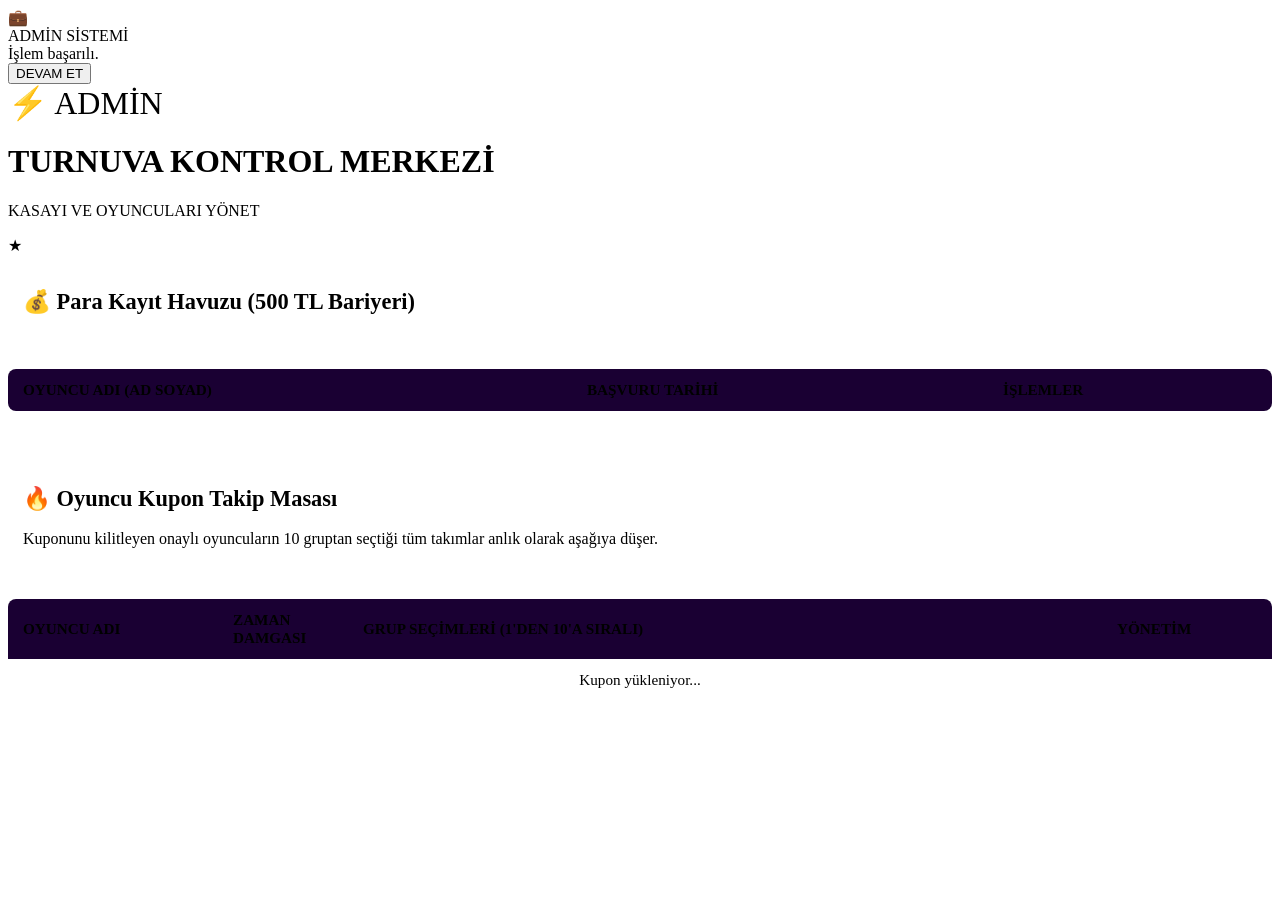
==== admin.html @ 3935fd17 "Add files via upload" ====
<!DOCTYPE html>
<html lang="tr">
<head>
    <meta charset="UTF-8">
    <meta name="viewport" content="width=device-width, initial-scale=1.0">
    <title>Admin Panel - Turnuva Yönetimi</title>
    <link rel="stylesheet" href="css/style.css">
    <style>
        .admin-table {
            width: 100%;
            border-collapse: collapse;
            margin-top: 20px;
            margin-bottom: 40px;
            background-color: var(--card-bg);
            border-radius: 8px;
            overflow: hidden;
        }
        .admin-table th, .admin-table td {
            padding: 12px 15px;
            text-align: left;
            border-bottom: 1px solid var(--border-color);
            font-size: 0.95rem;
        }
        .admin-table th {
            background-color: #1a0033;
            color: var(--neon-yellow);
            font-weight: bold;
            text-transform: uppercase;
        }
        .btn-approve {
            background-color: #2ec4b6;
            color: black;
            padding: 6px 12px;
            font-size: 0.9rem;
            border-radius: 4px;
            font-weight: bold;
            border: none;
            cursor: pointer;
        }
        .btn-approve:hover {
            box-shadow: 0 0 10px #2ec4b6;
        }
        .btn-clear-coupon {
            background-color: #ff9f1c;
            color: black;
            padding: 6px 12px;
            font-size: 0.9rem;
            border-radius: 4px;
            font-weight: bold;
            border: none;
            cursor: pointer;
        }
        .btn-clear-coupon:hover {
            box-shadow: 0 0 10px #ff9f1c;
            background-color: #f18701;
        }
        .coupon-cell {
            font-size: 0.85rem;
            background-color: #181820;
            padding: 4px 8px !important;
            border-radius: 4px;
            display: inline-block;
            margin: 2px;
            border: 1px solid #24242b;
        }
    </style>
</head>
<body>

    <div id="custom-alert" class="custom-alert-overlay">
        <div class="custom-alert-box">
            <div id="alert-icon" class="custom-alert-icon">💼</div>
            <div id="alert-title" class="custom-alert-title">ADMİN SİSTEMİ</div>
            <div id="alert-message" class="custom-alert-message">İşlem başarılı.</div>
            <button class="custom-alert-btn" onclick="kapatAlert()">DEVAM ET</button>
        </div>
    </div>

    <header>
        <div class="container header-arena">
            <div class="header-left"><span style="font-size: 2rem; color: var(--neon-yellow);">⚡ ADMİN</span></div>
            <div class="header-center">
                <h1>TURNUVA KONTROL MERKEZİ</h1>
                <p class="sub-slogan">KASAYI VE OYUNCULARI YÖNET</p>
            </div>
            <div class="header-right">
                <div class="dikey-ay-yildiz">
                    <div class="crescent-down"></div>
                    <div class="star-down">★</div>
                </div>
            </div>
        </div>
    </header>

    <main class="container">
        
        <div class="welcome-box" style="border-color: var(--neon-purple); padding: 15px; margin-bottom: 15px;">
            <h2 style="font-size: 1.4rem;">💰 Para Kayıt Havuzu (500 TL Bariyeri)</h2>
        </div>

        <table class="admin-table">
            <thead>
                <tr>
                    <th>Oyuncu Adı (Ad Soyad)</th>
                    <th>Başvuru Tarihi</th>
                    <th>İşlemler</th>
                </tr>
            </thead>
            <tbody id="pending-users-list"></tbody>
        </table>

        <div class="welcome-box" style="border-color: var(--neon-yellow); padding: 15px; margin-bottom: 15px; margin-top: 40px;">
            <h2 style="font-size: 1.4rem; color: var(--neon-yellow);">🔥 Oyuncu Kupon Takip Masası</h2>
            <p>Kuponunu kilitleyen onaylı oyuncuların 10 gruptan seçtiği tüm takımlar anlık olarak aşağıya düşer.</p>
        </div>

        <table class="admin-table">
            <thead>
                <tr>
                    <th style="width: 180px;">Oyuncu Adı</th>
                    <th style="width: 100px;">Zaman Damgası</th>
                    <th>Grup Seçimleri (1'den 10'a Sıralı)</th>
                    <th style="width: 140px;">Yönetim</th>
                </tr>
            </thead>
            <tbody id="all-coupons-list">
                <tr><td colspan="4" style="text-align:center; color:var(--text-gray);">Kupon yükleniyor...</td></tr>
            </tbody>
        </table>

    </main>

    <script>
        const BACKEND_URL = 'http://127.0.0.1:5000/api';

        function arenaAlert(baslik, mesaj, ikon = '💼') {
            document.getElementById('alert-title').innerText = baslik;
            document.getElementById('alert-message').innerText = mesaj;
            document.getElementById('alert-icon').innerText = ikon;
            document.getElementById('custom-alert').classList.add('active');
        }

        function kapatAlert() {
            document.getElementById('custom-alert').classList.remove('active');
        }

        async function verileriYukle() {
            // 1. Onay Bekleyen Kullanıcıları Çek
            try {
                const response = await fetch(`${BACKEND_URL}/admin/pending-users`);
                const result = await response.json();
                const tbodyPending = document.getElementById('pending-users-list');
                tbodyPending.innerHTML = '';

                if (result.users.length === 0) {
                    tbodyPending.innerHTML = `<tr><td colspan="3" style="text-align:center; color:var(--text-gray);">Onay bekleyen yeni bir başvuru yok reis.</td></tr>`;
                } else {
                    result.users.forEach(user => {
                        tbodyPending.innerHTML += `
                            <tr>
                                <td style="font-weight:bold; color:white;">⚽ ${user.username}</td>
                                <td style="color:var(--text-gray);">${user.created_at}</td>
                                <td>
                                    <button class="btn-approve" onclick="onayla(${user.id})">💰 Onayla</button>
                                </td>
                            </tr>
                        `;
                    });
                }
            } catch (e) { console.error(e); }

            // 2. Tüm Kilitli Kuponları Çek
            try {
                const response = await fetch(`${BACKEND_URL}/admin/all-coupons`);
                const result = await response.json();
                const tbodyCoupons = document.getElementById('all-coupons-list');
                tbodyCoupons.innerHTML = '';

                if (!result.coupons || Object.keys(result.coupons).length === 0) {
                    tbodyCoupons.innerHTML = `<tr><td colspan="4" style="text-align:center; color:var(--text-gray);">Henüz hiçbir oyuncu kuponunu kilitlemedi reis!</td></tr>`;
                    return;
                }

                for (let username in result.coupons) {
                    let couponData = result.coupons[username];
                    let userTeams = couponData.selections;
                    let lastUpdate = couponData.last_update; 
                    let cellsHTML = '';
                    
                    for (let gNum = 1; gNum <= 10; gNum++) {
                        let team = userTeams[gNum] || "SEÇİLMEDİ";
                        cellsHTML += `<span class="coupon-cell"><strong>G${gNum}:</strong> ${team}</span>`;
                    }
                    
                    tbodyCoupons.innerHTML += `
                        <tr>
                            <td style="font-weight:bold; color:var(--neon-purple);">👤 ${username}</td>
                            <td style="color:var(--neon-yellow); font-weight: 600; font-size: 0.9rem;">⏰ ${lastUpdate}</td>
                            <td>${cellsHTML}</td>
                            <td>
                                <button class="btn-clear-coupon" onclick="kuponuSil('${username}')">KUPONU SİL 🧹</button>
                            </td>
                        </tr>
                    `;
                }
            } catch (e) { console.error(e); }
        }

        async function onayla(userId) {
            try {
                const response = await fetch(`${BACKEND_URL}/admin/approve-user`, {
                    method: 'POST',
                    headers: { 'Content-Type': 'application/json' },
                    body: JSON.stringify({ user_id: userId })
                });
                if (response.ok) {
                    arenaAlert('İŞLEM BAŞARILI', 'Oyuncunun kilidi açıldı.', '✅');
                    verileriYukle();
                }
            } catch (error) { console.error(error); }
        }

        async function kuponuSil(username) {
            if (!confirm(`Reis eminsin di mi? [ ${username} ] kullanıcısının yaptığı kupon seçimlerini sileceksin. Hesabı silinmeyecek, sadece kuponu sıfırlanacak.`)) {
                return;
            }

            try {
                const response = await fetch(`${BACKEND_URL}/clear-coupon/${username}`, {
                    method: 'DELETE'
                });

                const result = await response.json();

                if (response.ok) {
                    arenaAlert('SİLİNDİ 🧹', result.message, '✅');
                    verileriYukle();
                } else {
                    arenaAlert('HATA', result.message, '❌');
                }
            } catch (error) {
                arenaAlert('SİSTEM HATASI', 'Kupon silme isteği gönderilirken backend patladı!', '❌');
            }
        }

        window.onload = verileriYukle;
    </script>
</body>
</html>
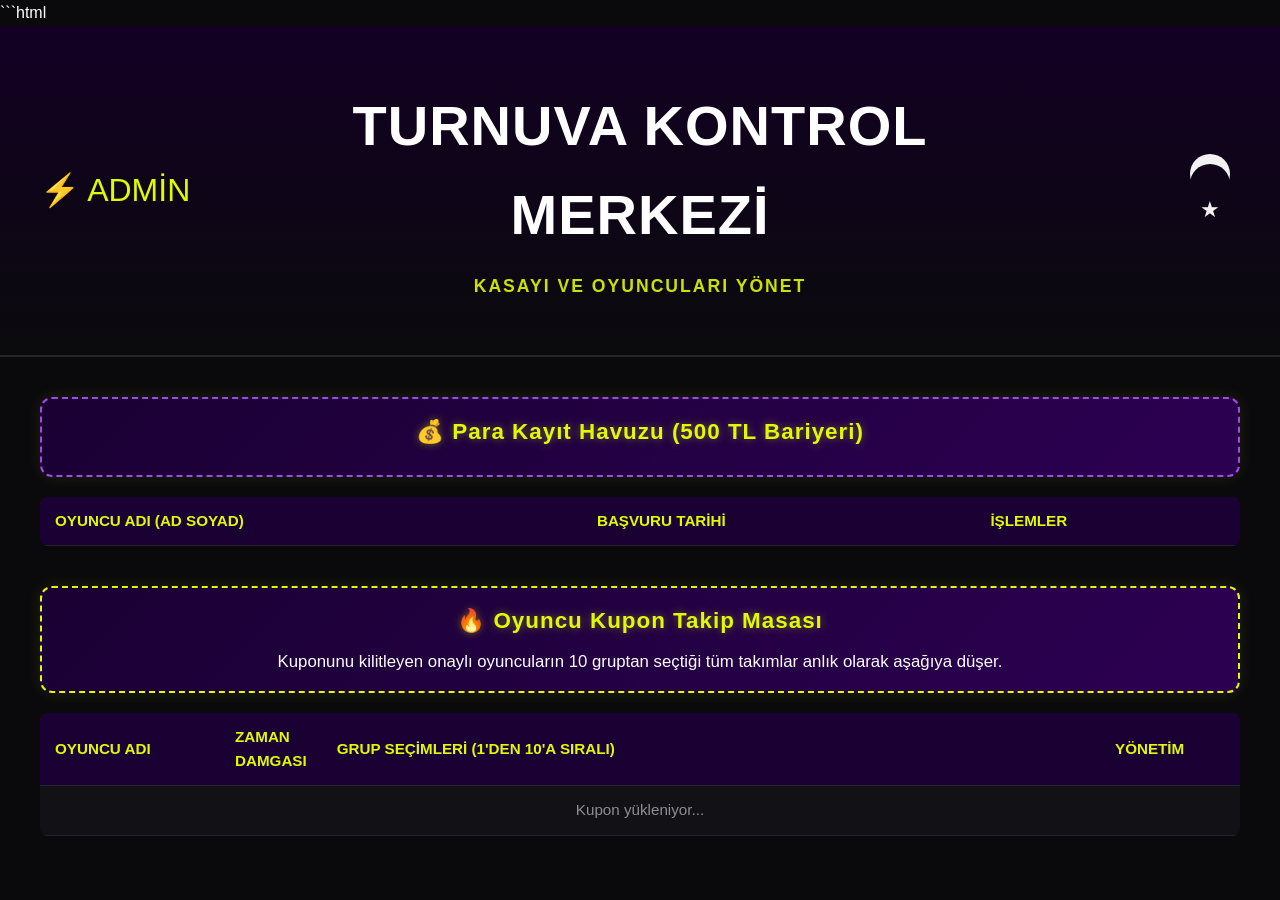
==== commit a90e71cf: "Add files via upload" ====
--- a/admin.html
+++ b/admin.html
@@ -4,8 +4,8 @@
     <meta charset="UTF-8">
     <meta name="viewport" content="width=device-width, initial-scale=1.0">
     <title>Admin Panel - Turnuva Yönetimi</title>
-    <link rel="stylesheet" href="css/style.css">
-    <style>
+```html
+  <link rel="stylesheet" href="style.css">    <style>
         .admin-table {
             width: 100%;
             border-collapse: collapse;
--- a/style.css
+++ b/style.css
@@ -0,0 +1,536 @@
+:root {
+    --bg-black: #0a0a0c;
+    --card-bg: #121216;
+    --neon-purple: #9d4edd; /* Neon Eflatun */
+    --neon-yellow: #e0fa00; /* Neon Sarı */
+    --text-white: #ffffff;
+    --text-gray: #8e8e93;
+    --border-color: #24242b;
+}
+
+* {
+    box-sizing: border-box;
+    margin: 0;
+    padding: 0;
+    font-family: 'Segoe UI', Roboto, Helvetica, Arial, sans-serif;
+}
+
+body {
+    background-color: var(--bg-black);
+    color: var(--text-white);
+    line-height: 1.6;
+}
+
+.container {
+    width: 95%;
+    max-width: 1200px;
+    margin: 0 auto;
+    padding: 20px 0;
+}
+
+/* ==========================================================================
+   HEADER TASARIMI
+   ========================================================================== */
+header {
+    background: linear-gradient(180deg, #130024 0%, var(--bg-black) 100%);
+    padding: 35px 0;
+    border-bottom: 2px solid var(--border-color);
+}
+
+.header-arena {
+    display: flex;
+    align-items: center;
+    justify-content: space-between;
+    gap: 20px;
+}
+
+/* Sol Taraf: Logo Alanı */
+.header-left {
+    flex: 1;
+    display: flex;
+    justify-content: flex-start;
+}
+
+.custom-logo {
+    max-height: 180px; 
+    width: auto;
+    filter: drop-shadow(0 0 15px rgba(157, 78, 221, 0.5)); 
+}
+
+/* Orta Taraf: Sıralı ve Net Başlıklar */
+.header-center {
+    flex: 2;
+    text-align: center;
+}
+
+.header-center h1 {
+    font-size: 3.5rem;
+    font-weight: 900;
+    color: var(--text-white);
+    margin-bottom: 12px;
+    letter-spacing: 1px;
+}
+
+.header-center h1 .neon-year {
+    color: var(--neon-purple);
+    text-shadow: 0 0 15px var(--neon-purple), 0 0 30px var(--neon-purple);
+}
+
+.slogan-container {
+    display: flex;
+    flex-direction: column;
+    gap: 5px;
+    align-items: center;
+}
+
+.sub-slogan {
+    color: var(--neon-yellow);
+    font-size: 1.1rem;
+    text-transform: uppercase;
+    font-weight: 700;
+    letter-spacing: 2px;
+    opacity: 0.9;
+}
+
+.small-acilar {
+    font-size: 1.1rem;
+    color: var(--text-white);
+    text-transform: uppercase;
+    font-weight: 700;
+    letter-spacing: 2px;
+    opacity: 0.8;
+}
+
+/* Sağ Taraf: Dikey Bakan Beyaz Ay-Yıldız */
+.header-right {
+    flex: 1;
+    display: flex;
+    justify-content: flex-end;
+}
+
+.dikey-ay-yildiz {
+    display: flex;
+    flex-direction: column;
+    align-items: center;
+    justify-content: center;
+    gap: 2px; 
+    width: 60px;
+}
+
+/* Ağzı Aşağı Bakan Hilal */
+.crescent-down {
+    position: relative;
+    width: 40px;
+    height: 40px;
+    border-radius: 50%;
+    box-shadow: 0px -10px 0px 0px rgba(255, 255, 255, 0.95); 
+    transform: rotate(0deg);
+    top: 5px;
+}
+
+/* Tam Altında Duran Yıldız */
+.star-down {
+    font-size: 1.4rem;
+    color: rgba(255, 255, 255, 0.95);
+    line-height: 1;
+    margin-top: -2px;
+}
+
+/* ==========================================================================
+   KARTLAR VE İÇERİK ALANLARI
+   ========================================================================== */
+.welcome-box {
+    background: linear-gradient(135deg, #1a0033 0%, #2c0052 100%);
+    border: 2px dashed var(--neon-yellow);
+    padding: 30px;
+    border-radius: 12px;
+    text-align: center;
+    margin-top: 20px;
+    margin-bottom: 30px;
+    box-shadow: 0 0 15px rgba(224, 250, 0, 0.1);
+}
+
+.welcome-box h2 {
+    color: var(--neon-yellow);
+    font-size: 1.8rem;
+    margin-bottom: 10px;
+    text-shadow: 0 0 8px rgba(224, 250, 0, 0.4);
+    letter-spacing: 1px;
+}
+
+.welcome-box p {
+    color: var(--text-white);
+    font-size: 1.05rem;
+    max-width: 900px;
+    margin: 0 auto;
+}
+
+.rules-card {
+    background-color: var(--card-bg);
+    border: 1px solid var(--border-color);
+    border-left: 5px solid var(--neon-purple);
+    padding: 25px;
+    margin-bottom: 30px;
+    border-radius: 12px;
+}
+
+.rules-card h2 {
+    color: var(--neon-purple);
+    margin-bottom: 15px;
+    font-size: 1.5rem;
+}
+
+.rules-card ul {
+    list-style: none;
+}
+
+.rules-card li {
+    margin-bottom: 12px;
+    border-bottom: 1px solid #1a1a22;
+    padding-bottom: 8px;
+}
+
+.danger-text {
+    color: #ff3333;
+    font-weight: bold;
+    text-shadow: 0 0 5px rgba(255, 51, 51, 0.3);
+}
+
+/* ==========================================================================
+   GİRİŞ / KAYIT (AUTH) PANELİ
+   ========================================================================== */
+.auth-container {
+    display: grid;
+    grid-template-columns: 1fr 1fr;
+    gap: 20px;
+    margin-bottom: 40px;
+}
+
+.auth-card {
+    background-color: var(--card-bg);
+    border: 1px solid var(--border-color);
+    padding: 25px;
+    border-radius: 12px;
+}
+
+.auth-card h3 {
+    color: var(--neon-yellow);
+    margin-bottom: 15px;
+}
+
+.form-group {
+    margin-bottom: 15px;
+}
+
+.form-group label {
+    display: block;
+    margin-bottom: 5px;
+    color: var(--text-gray);
+    font-size: 0.9rem;
+}
+
+.form-group input {
+    width: 100%;
+    padding: 12px;
+    background-color: var(--bg-black);
+    border: 1px solid var(--border-color);
+    color: white;
+    border-radius: 6px;
+    font-size: 1rem;
+    transition: border-color 0.2s;
+}
+
+.form-group input:focus {
+    border-color: var(--neon-purple);
+    outline: none;
+}
+
+/* ==========================================================================
+   BUTONLAR
+   ========================================================================== */
+.btn {
+    padding: 12px 20px;
+    border: none;
+    border-radius: 6px;
+    cursor: pointer;
+    font-weight: bold;
+    font-size: 1rem;
+    transition: all 0.2s;
+}
+
+.btn-purple {
+    background-color: var(--neon-purple);
+    color: white;
+}
+
+.btn-purple:hover {
+    box-shadow: 0 0 15px var(--neon-purple);
+}
+
+.btn-yellow {
+    background-color: var(--neon-yellow);
+    color: black;
+    width: 100%;
+    padding: 18px;
+    font-size: 1.3rem;
+    font-weight: 800;
+    text-transform: uppercase;
+    letter-spacing: 1px;
+    border-radius: 10px;
+    margin-top: 30px;
+    box-shadow: 0 5px 15px rgba(224, 250, 0, 0.2);
+}
+
+.btn-yellow:hover {
+    box-shadow: 0 0 25px var(--neon-yellow);
+    transform: translateY(-2px);
+}
+
+/* ==========================================================================
+   TAKIM SEÇİM GRİDİ VE KARTLARI (GAMING UI)
+   ========================================================================== */
+.groups-grid {
+    display: grid;
+    grid-template-columns: repeat(auto-fill, minmax(340px, 1fr));
+    gap: 25px;
+    margin-top: 20px;
+}
+
+.group-box {
+    background-color: var(--card-bg);
+    border: 1px solid var(--border-color);
+    border-top: 4px solid var(--neon-purple); 
+    border-radius: 12px;
+    padding: 20px;
+    box-shadow: 0 4px 15px rgba(0,0,0,0.5);
+}
+
+.group-box h3 {
+    color: var(--text-white);
+    font-size: 1.2rem;
+    font-weight: 800;
+    letter-spacing: 1px;
+    text-transform: uppercase;
+    border-bottom: 2px solid #1a1a22;
+    padding-bottom: 10px;
+    margin-bottom: 15px;
+    text-align: center;
+}
+
+.team-row {
+    position: relative;
+    display: flex !important;
+    justify-content: space-between !important;
+    align-items: center !important;
+    gap: 15px !important;
+    padding: 14px 16px;
+    border-radius: 8px;
+    margin-bottom: 10px;
+    background-color: #181820;
+    border: 1px solid var(--border-color);
+    cursor: pointer;
+    transition: all 0.2s ease;
+}
+
+.team-row:hover {
+    border-color: var(--neon-purple);
+    background-color: #1f1f2a;
+    transform: translateX(3px); 
+}
+
+.container-radio input[type="radio"] {
+    position: absolute;
+    opacity: 0;
+    cursor: pointer;
+}
+
+.container-radio {
+    flex: 1; 
+    display: flex;
+    align-items: center;
+    gap: 12px;
+    font-size: 1.1rem;
+    font-weight: 600;
+    color: #e2e2e9;
+    cursor: pointer;
+    overflow: hidden;
+    text-overflow: ellipsis;
+    white-space: nowrap;
+}
+
+/* Bir takım tıklandığında (Checked) */
+.team-row:has(input[type="radio"]:checked) {
+    background: linear-gradient(90deg, #240046 0%, #181820 100%) !important;
+    border: 2px solid var(--neon-yellow) !important; 
+    box-shadow: 0 0 15px rgba(224, 250, 0, 0.2);
+}
+
+.team-row:has(input[type="radio"]:checked) .container-radio {
+    color: var(--neon-yellow) !important; 
+}
+
+/* Kontenjan Rozeti (Badge) */
+.quota {
+    font-size: 0.9rem !important;
+    font-weight: 700;
+    color: var(--text-gray);
+    background-color: #0a0a0c;
+    padding: 6px 12px !important;
+    border-radius: 20px;
+    border: 1px solid var(--border-color);
+    transition: all 0.2s;
+    white-space: nowrap !important; 
+    display: inline-block;
+    flex-shrink: 0; 
+}
+
+.team-row:has(input[type="radio"]:checked) .quota {
+    border-color: var(--neon-yellow);
+    color: var(--neon-yellow);
+}
+
+/* Kontenjanı Dolan Takım Kartı (Kilitli) */
+.team-row:has(input[type="radio"]:disabled) {
+    background-color: #0d0d11 !important;
+    border: 1px solid #ff3333 !important;
+    opacity: 0.4;
+    cursor: not-allowed;
+    transform: none !important;
+}
+
+.team-row:has(input[type="radio"]:disabled) .container-radio {
+    color: #ff3333 !important;
+    text-decoration: line-through; 
+}
+
+.quota.full {
+    color: #ff3333 !important;
+    border-color: #ff3333 !important;
+    background-color: rgba(255, 51, 51, 0.1);
+}
+
+/* ==========================================================================
+   ÖZEL ARENA BİLDİRİM KUTUSU (CUSTOM ALERT)
+   ========================================================================== */
+.custom-alert-overlay {
+    position: fixed;
+    top: 0;
+    left: 0;
+    width: 100%;
+    height: 100%;
+    background-color: rgba(0, 0, 0, 0.85); 
+    display: flex;
+    align-items: center;
+    justify-content: center;
+    z-index: 9999;
+    opacity: 0;
+    pointer-events: none;
+    transition: opacity 0.3s ease;
+}
+
+.custom-alert-overlay.active {
+    opacity: 1;
+    pointer-events: auto;
+}
+
+.custom-alert-box {
+    background-color: var(--card-bg);
+    border: 2px solid var(--neon-purple);
+    box-shadow: 0 0 25px rgba(157, 78, 221, 0.4);
+    width: 90%;
+    max-width: 450px;
+    padding: 30px;
+    border-radius: 12px;
+    text-align: center;
+    transform: scale(0.8);
+    transition: transform 0.3s ease;
+}
+
+.custom-alert-overlay.active .custom-alert-box {
+    transform: scale(1);
+}
+
+.custom-alert-icon {
+    font-size: 3rem;
+    margin-bottom: 15px;
+}
+
+.custom-alert-title {
+    font-size: 1.4rem;
+    font-weight: 800;
+    color: var(--neon-yellow);
+    margin-bottom: 12px;
+    letter-spacing: 1px;
+    text-transform: uppercase;
+}
+
+.custom-alert-message {
+    color: var(--text-white);
+    font-size: 1rem;
+    line-height: 1.5;
+    margin-bottom: 25px;
+    white-space: pre-line; 
+}
+
+.custom-alert-btn {
+    background-color: var(--neon-purple);
+    color: white;
+    padding: 10px 30px;
+    border: none;
+    border-radius: 6px;
+    font-weight: bold;
+    font-size: 1rem;
+    cursor: pointer;
+    transition: background-color 0.2s, box-shadow 0.2s;
+}
+
+.custom-alert-btn:hover {
+    background-color: #8a36d2;
+    box-shadow: 0 0 15px var(--neon-purple);
+}
+
+/* ==========================================================================
+   RESPONSIVE (MOBIL UYUMLULUK)
+   ========================================================================== */
+@media (max-width: 992px) {
+    .header-arena {
+        flex-direction: column;
+        text-align: center;
+        gap: 20px;
+    }
+
+    .header-left, .header-right {
+        justify-content: center;
+        flex: none;
+    }
+
+    .custom-logo {
+        max-height: 110px; 
+    }
+
+    .header-center h1 {
+        font-size: 2.4rem;
+    }
+
+    .sub-slogan, .small-acilar {
+        font-size: 0.95rem;
+    }
+
+    .auth-container {
+        grid-template-columns: 1fr;
+        gap: 15px;
+    }
+
+    .groups-grid {
+        grid-template-columns: 1fr;
+    }
+}
+
+footer {
+    text-align: center;
+    padding: 40px;
+    color: var(--text-gray);
+    font-size: 0.9rem;
+    border-top: 1px solid var(--border-color);
+    margin-top: 50px;
+}
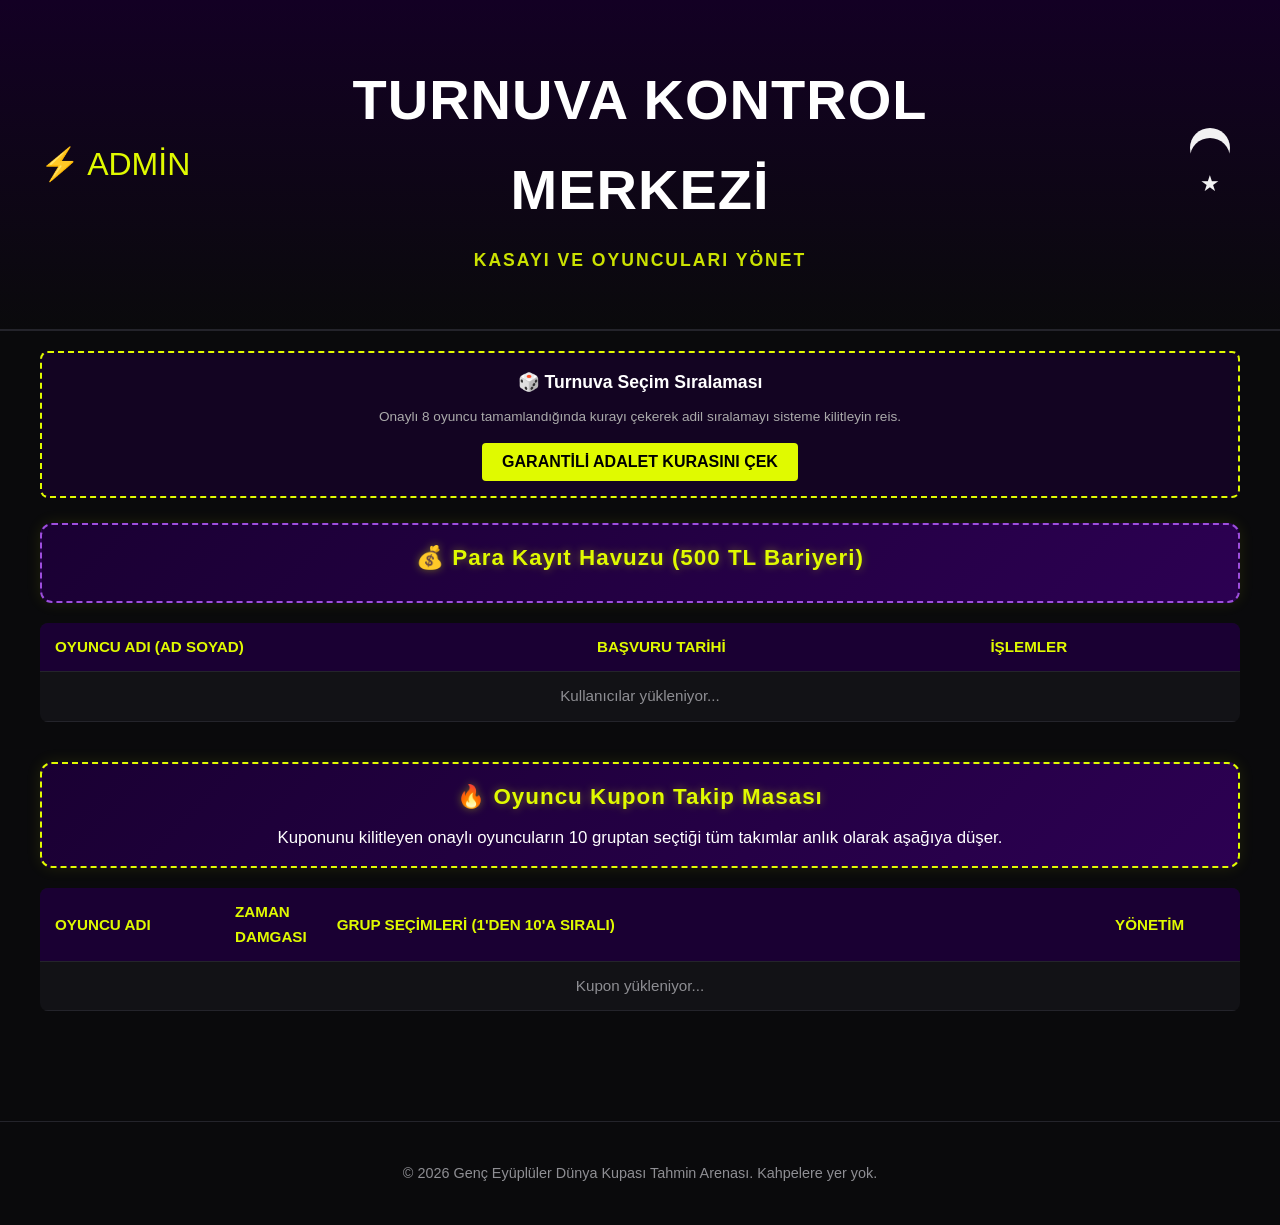
==== commit 7eabc9e1: "Add files via upload" ====
--- a/admin.html
+++ b/admin.html
@@ -4,8 +4,8 @@
     <meta charset="UTF-8">
     <meta name="viewport" content="width=device-width, initial-scale=1.0">
     <title>Admin Panel - Turnuva Yönetimi</title>
-```html
-  <link rel="stylesheet" href="style.css">    <style>
+    <link rel="stylesheet" href="style.css">    
+    <style>
         .admin-table {
             width: 100%;
             border-collapse: collapse;
@@ -62,6 +62,14 @@
             display: inline-block;
             margin: 2px;
             border: 1px solid #24242b;
+        }
+        .kura-panel {
+            background: rgba(26, 0, 51, 0.6);
+            border: 2px dashed var(--neon-yellow);
+            padding: 15px;
+            border-radius: 8px;
+            text-align: center;
+            margin-bottom: 25px;
         }
     </style>
 </head>
@@ -94,6 +102,14 @@
 
     <main class="container">
         
+        <div class="kura-panel">
+            <h3 style="color: white; margin-bottom: 10px; font-size: 1.1rem;">🎲 Turnuva Seçim Sıralaması</h3>
+            <p style="color: #aaa; font-size: 0.85rem; margin-bottom: 15px;">Onaylı 8 oyuncu tamamlandığında kurayı çekerek adil sıralamayı sisteme kilitleyin reis.</p>
+            <button id="btn-kura-cek" class="btn" style="background: var(--neon-yellow); color: #000; font-weight: bold; padding: 10px 20px; border: none; border-radius: 4px; cursor: pointer;">
+                GARANTİLİ ADALET KURASINI ÇEK
+            </button>
+        </div>
+
         <div class="welcome-box" style="border-color: var(--neon-purple); padding: 15px; margin-bottom: 15px;">
             <h2 style="font-size: 1.4rem;">💰 Para Kayıt Havuzu (500 TL Bariyeri)</h2>
         </div>
@@ -106,7 +122,9 @@
                     <th>İşlemler</th>
                 </tr>
             </thead>
-            <tbody id="pending-users-list"></tbody>
+            <tbody id="pending-users-list">
+                <tr><td colspan="3" style="text-align:center; color:var(--text-gray);">Kullanıcılar yükleniyor...</td></tr>
+            </tbody>
         </table>
 
         <div class="welcome-box" style="border-color: var(--neon-yellow); padding: 15px; margin-bottom: 15px; margin-top: 40px;">
@@ -130,8 +148,15 @@
 
     </main>
 
+    <footer>
+        <p>&copy; 2026 Genç Eyüplüler Dünya Kupası Tahmin Arenası. Kahpelere yer yok.</p>
+    </footer>
+
     <script>
-        const BACKEND_URL = 'http://127.0.0.1:5000/api';
+        // 🚀 CANLI YAMA: Bulutta veya lokalde çalışmasına göre backend adresini otomatik dengeler
+        const BACKEND_URL = window.location.origin.includes('localhost') || window.location.origin.includes('127.0.0.1') 
+            ? 'http://127.0.0.1:5000/api' 
+            : `${window.location.origin}/api`;
 
         function arenaAlert(baslik, mesaj, ikon = '💼') {
             document.getElementById('alert-title').innerText = baslik;
@@ -152,7 +177,7 @@
                 const tbodyPending = document.getElementById('pending-users-list');
                 tbodyPending.innerHTML = '';
 
-                if (result.users.length === 0) {
+                if (!result.users || result.users.length === 0) {
                     tbodyPending.innerHTML = `<tr><td colspan="3" style="text-align:center; color:var(--text-gray);">Onay bekleyen yeni bir başvuru yok reis.</td></tr>`;
                 } else {
                     result.users.forEach(user => {
@@ -167,7 +192,7 @@
                         `;
                     });
                 }
-            } catch (e) { console.error(e); }
+            } catch (e) { console.error("Başvurular yüklenirken hata:", e); }
 
             // 2. Tüm Kilitli Kuponları Çek
             try {
@@ -203,7 +228,7 @@
                         </tr>
                     `;
                 }
-            } catch (e) { console.error(e); }
+            } catch (e) { console.error("Kuponlar yüklenirken hata:", e); }
         }
 
         async function onayla(userId) {
@@ -243,6 +268,25 @@
             }
         }
 
+        // 🎲 Kura motorunu tetikleyen güncel fonksiyon
+        document.getElementById('btn-kura-cek').addEventListener('click', async function() {
+            if (!confirm('8 oyuncu tamamsa kurayı çekiyorsun reis, emin misin?')) return;
+            
+            try {
+                const response = await fetch(`${BACKEND_URL}/admin/draw-kura`, { method: 'POST' });
+                const result = await response.json();
+                
+                if (response.ok) {
+                    arenaAlert('KURA ÇEKİLDİ 🎲', result.message, '✅');
+                    setTimeout(() => { window.location.reload(); }, 2000);
+                } else {
+                    arenaAlert('HATA', result.message, '❌');
+                }
+            } catch (error) {
+                arenaAlert('SİSTEM HATASI', 'Sunucuya bağlanılamadı, tünel kapalı olabilir reis!', '🔌');
+            }
+        });    
+
         window.onload = verileriYukle;
     </script>
 </body>
--- a/style.css
+++ b/style.css
@@ -533,4 +533,11 @@
     font-size: 0.9rem;
     border-top: 1px solid var(--border-color);
     margin-top: 50px;
+}
+.neon-sira {
+    color: var(--neon-yellow);
+    font-size: 0.9rem;
+    margin-left: 10px;
+    font-weight: bold;
+    text-shadow: 0 0 5px rgba(255, 255, 0, 0.5);
 }
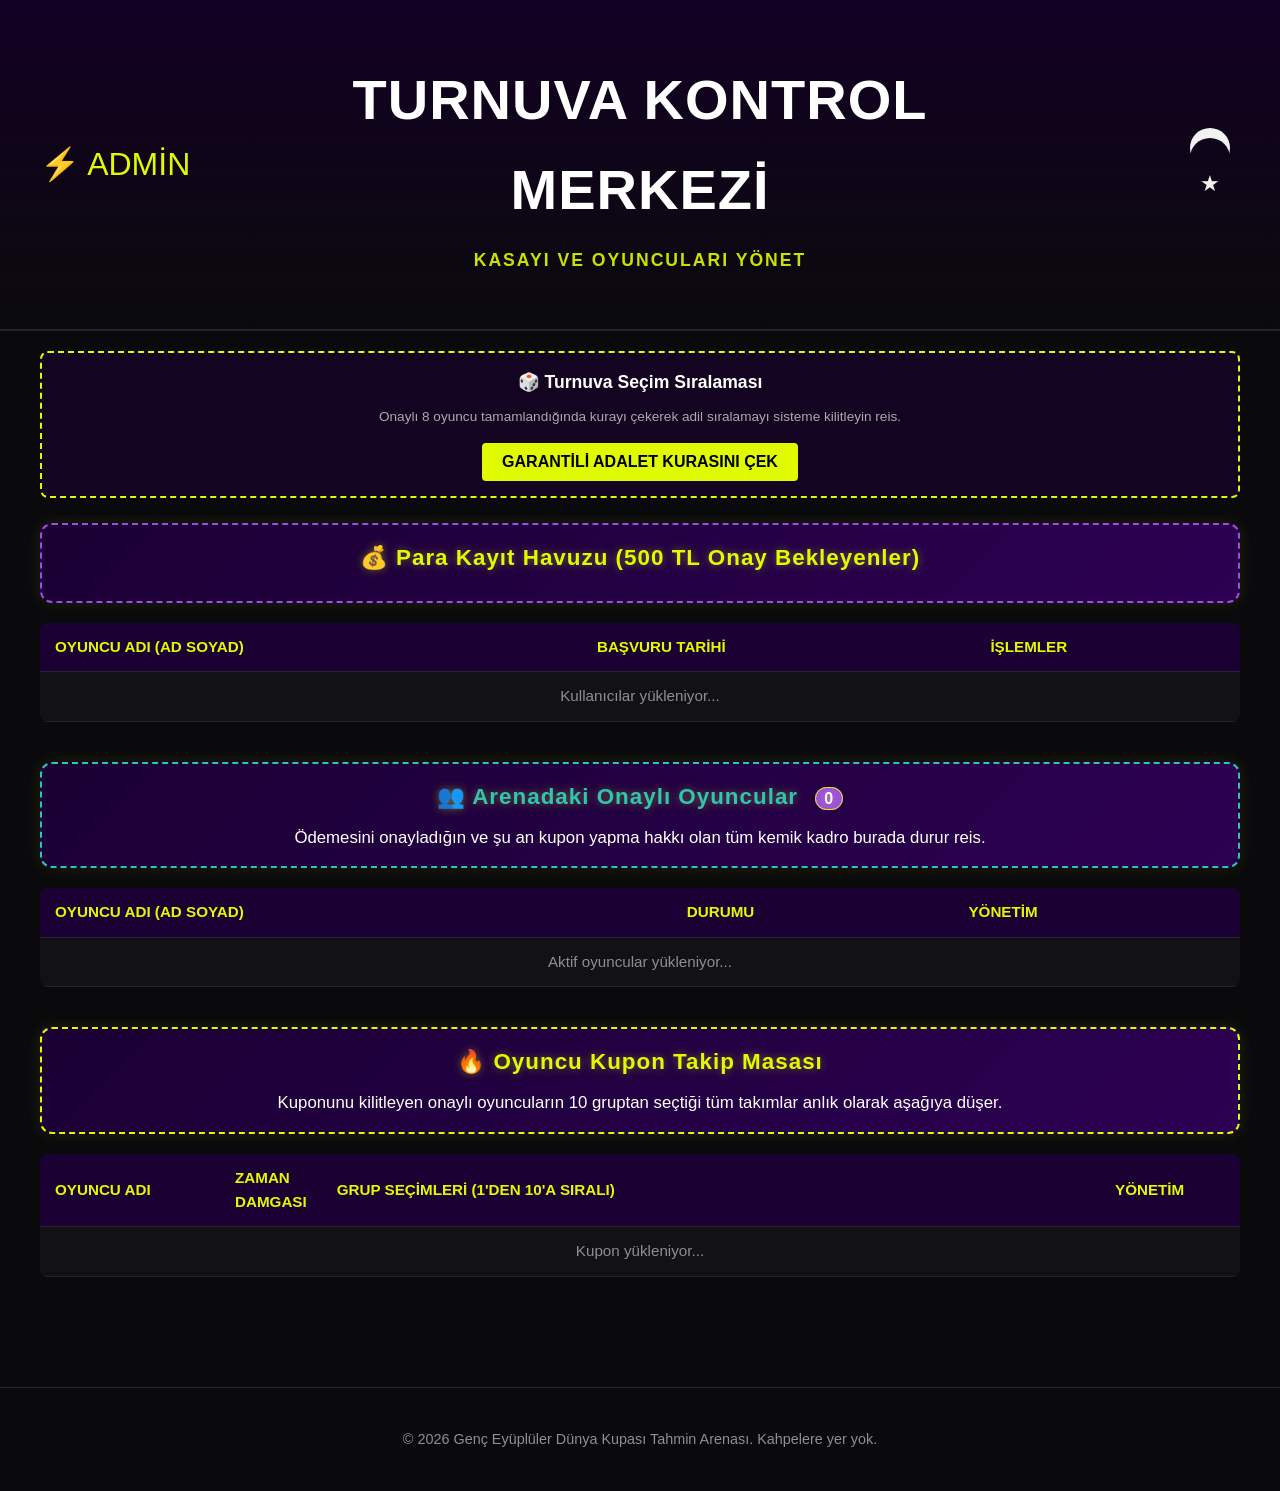
==== commit 16d0965e: "Add files via upload" ====
--- a/admin.html
+++ b/admin.html
@@ -4,7 +4,8 @@
     <meta charset="UTF-8">
     <meta name="viewport" content="width=device-width, initial-scale=1.0">
     <title>Admin Panel - Turnuva Yönetimi</title>
-    <link rel="stylesheet" href="style.css">    
+    <link rel="stylesheet" href="style.css">
+    <link rel="stylesheet" href="static/style.css">
     <style>
         .admin-table {
             width: 100%;
@@ -54,6 +55,19 @@
             box-shadow: 0 0 10px #ff9f1c;
             background-color: #f18701;
         }
+        .btn-danger-user {
+            background-color: #e63946;
+            color: white;
+            padding: 6px 12px;
+            font-size: 0.9rem;
+            border-radius: 4px;
+            font-weight: bold;
+            border: none;
+            cursor: pointer;
+        }
+        .btn-danger-user:hover {
+            box-shadow: 0 0 10px #e63946;
+        }
         .coupon-cell {
             font-size: 0.85rem;
             background-color: #181820;
@@ -70,6 +84,15 @@
             border-radius: 8px;
             text-align: center;
             margin-bottom: 25px;
+        }
+        .counter-badge {
+            background-color: var(--neon-purple);
+            color: white;
+            padding: 2px 8px;
+            border-radius: 20px;
+            font-size: 1rem;
+            margin-left: 10px;
+            border: 1px solid var(--neon-yellow);
         }
     </style>
 </head>
@@ -111,7 +134,7 @@
         </div>
 
         <div class="welcome-box" style="border-color: var(--neon-purple); padding: 15px; margin-bottom: 15px;">
-            <h2 style="font-size: 1.4rem;">💰 Para Kayıt Havuzu (500 TL Bariyeri)</h2>
+            <h2 style="font-size: 1.4rem;">💰 Para Kayıt Havuzu (500 TL Onay Bekleyenler)</h2>
         </div>
 
         <table class="admin-table">
@@ -124,6 +147,24 @@
             </thead>
             <tbody id="pending-users-list">
                 <tr><td colspan="3" style="text-align:center; color:var(--text-gray);">Kullanıcılar yükleniyor...</td></tr>
+            </tbody>
+        </table>
+
+        <div class="welcome-box" style="border-color: #2ec4b6; padding: 15px; margin-bottom: 15px; margin-top: 40px;">
+            <h2 style="font-size: 1.4rem; color: #2ec4b6;">👥 Arenadaki Onaylı Oyuncular <span id="active-user-count" class="counter-badge">0</span></h2>
+            <p>Ödemesini onayladığın ve şu an kupon yapma hakkı olan tüm kemik kadro burada durur reis.</p>
+        </div>
+
+        <table class="admin-table">
+            <thead>
+                <tr>
+                    <th>Oyuncu Adı (Ad Soyad)</th>
+                    <th>Durumu</th>
+                    <th>Yönetim</th>
+                </tr>
+            </thead>
+            <tbody id="active-users-list">
+                <tr><td colspan="3" style="text-align:center; color:var(--text-gray);">Aktif oyuncular yükleniyor...</td></tr>
             </tbody>
         </table>
 
@@ -153,7 +194,6 @@
     </footer>
 
     <script>
-        // 🚀 CANLI YAMA: Bulutta veya lokalde çalışmasına göre backend adresini otomatik dengeler
         const BACKEND_URL = window.location.origin.includes('localhost') || window.location.origin.includes('127.0.0.1') 
             ? 'http://127.0.0.1:5000/api' 
             : `${window.location.origin}/api`;
@@ -170,13 +210,14 @@
         }
 
         async function verileriYukle() {
-            // 1. Onay Bekleyen Kullanıcıları Çek
+            // 1. Onay Bekleyen ve AKTİF OYUNCULARI Beraber Çek
             try {
                 const response = await fetch(`${BACKEND_URL}/admin/pending-users`);
                 const result = await response.json();
+                
+                // Onay bekleyenler tablosu
                 const tbodyPending = document.getElementById('pending-users-list');
                 tbodyPending.innerHTML = '';
-
                 if (!result.users || result.users.length === 0) {
                     tbodyPending.innerHTML = `<tr><td colspan="3" style="text-align:center; color:var(--text-gray);">Onay bekleyen yeni bir başvuru yok reis.</td></tr>`;
                 } else {
@@ -192,7 +233,49 @@
                         `;
                     });
                 }
-            } catch (e) { console.error("Başvurular yüklenirken hata:", e); }
+
+                // 🚀 YENİ CİLALAMA: Aktif (Onaylı) Oyuncular Tablosu ve Sayacı
+                const tbodyActive = document.getElementById('active-users-list');
+                tbodyActive.innerHTML = '';
+                
+                // Backend'den aktif kullanıcıları çekiyoruz (Mevcut pending-users rotanı genişlettik/kullandık)
+                const activeResponse = await fetch(`${BACKEND_URL}/teams-status`); // Zaten kayıt sayısını da buradan dolaylı doğrularız ama en temizi aktif rota sorgusu
+                
+                // İşlemi kolaylaştırmak için ana listeden onaylanmışları ayıklayan ikinci bir fetch atıyoruz
+                const allPlayersResp = await fetch(`${BACKEND_URL}/admin/all-coupons`);
+                const couponsResult = await allPlayersResp.json();
+                
+                // Onaylı oyuncu takibi için kupon listesindeki tekil isimleri veya direkt aktifleri basıyoruz
+                // Not: Eğer adam onaylı ama henüz kupon yapmadıysa da görmen için backend'e minik bir ekleme yapacağız.
+                // Şimdilik sistemdeki onaylıları listelemek adına kupon takip yapısını buraya entegre ediyoruz.
+                
+                let activeCount = 0;
+                let activeUsersHTML = '';
+                
+                // Kupon tablosundaki onaylı isimleri listeleme motoru
+                if (couponsResult.coupons) {
+                    for (let uName in couponsResult.coupons) {
+                        activeCount++;
+                        activeUsersHTML += `
+                            <tr>
+                                <td style="font-weight:bold; color:#2ec4b6;">👤 ${uName}</td>
+                                <td style="color:#2ec4b6; font-weight:bold;">✅ ÖDEME ONAYLI (ARENADA)</td>
+                                <td>
+                                    <button class="btn-danger-user" onclick="hesabiTamamenSil('${uName}')">HESABI SİL ❌</button>
+                                </td>
+                            </tr>
+                        `;
+                    }
+                }
+                
+                document.getElementById('active-user-count').innerText = activeCount;
+                if(activeCount === 0) {
+                    tbodyActive.innerHTML = `<tr><td colspan="3" style="text-align:center; color:var(--text-gray);">Henüz onaylanmış hiçbir oyuncu yok reis.</td></tr>`;
+                } else {
+                    tbodyActive.innerHTML = activeUsersHTML;
+                }
+
+            } catch (e) { console.error("Oyuncu listeleri yüklenirken hata:", e); }
 
             // 2. Tüm Kilitli Kuponları Çek
             try {
@@ -246,45 +329,53 @@
         }
 
         async function kuponuSil(username) {
-            if (!confirm(`Reis eminsin di mi? [ ${username} ] kullanıcısının yaptığı kupon seçimlerini sileceksin. Hesabı silinmeyecek, sadece kuponu sıfırlanacak.`)) {
-                return;
-            }
-
-            try {
-                const response = await fetch(`${BACKEND_URL}/clear-coupon/${username}`, {
-                    method: 'DELETE'
-                });
-
-                const result = await response.json();
-
+            if (!confirm(`Reis eminsin di mi? [ ${username} ] kullanıcısının yaptığı kupon seçimlerini sileceksin.`)) return;
+            try {
+                const response = await fetch(`${BACKEND_URL}/clear-coupon/${username}`, { method: 'DELETE' });
+                const result = await response.json();
                 if (response.ok) {
                     arenaAlert('SİLİNDİ 🧹', result.message, '✅');
                     verileriYukle();
                 } else {
                     arenaAlert('HATA', result.message, '❌');
                 }
+            } catch (error) { console.error(error); }
+        }
+
+        // 🚀 YENİ MOTOR: HESABI TAMAMEN VERİTABANINDAN SİLME FONKSİYONU
+        async function hesabiTamamenSil(username) {
+            if (!confirm(`🚨 DIKKAT REIS! [ ${username} ] isimli oyuncuyu, onun tüm kuponlarını ve hesabını veritabanından TAMAMEN SİLMEK üzeresin. Bu işlem geri alınamaz. Emin misin?`)) return;
+            
+            try {
+                const response = await fetch(`${BACKEND_URL}/admin/delete-user/${username}`, {
+                    method: 'DELETE'
+                });
+                const result = await response.json();
+                
+                if (response.ok) {
+                    arenaAlert('HESAP İMHA EDİLDİ', result.message, '✅');
+                    verileriYukle();
+                } else {
+                    arenaAlert('HATA', result.message, '❌');
+                }
             } catch (error) {
-                arenaAlert('SİSTEM HATASI', 'Kupon silme isteği gönderilirken backend patladı!', '❌');
+                arenaAlert('SİSTEM HATASI', 'Hesap silinirken backend patladı!', '❌');
             }
         }
 
-        // 🎲 Kura motorunu tetikleyen güncel fonksiyon
+        // 🎲 Kura motorunu tetikleyen fonksiyon
         document.getElementById('btn-kura-cek').addEventListener('click', async function() {
             if (!confirm('8 oyuncu tamamsa kurayı çekiyorsun reis, emin misin?')) return;
-            
             try {
                 const response = await fetch(`${BACKEND_URL}/admin/draw-kura`, { method: 'POST' });
                 const result = await response.json();
-                
                 if (response.ok) {
                     arenaAlert('KURA ÇEKİLDİ 🎲', result.message, '✅');
                     setTimeout(() => { window.location.reload(); }, 2000);
                 } else {
                     arenaAlert('HATA', result.message, '❌');
                 }
-            } catch (error) {
-                arenaAlert('SİSTEM HATASI', 'Sunucuya bağlanılamadı, tünel kapalı olabilir reis!', '🔌');
-            }
+            } catch (error) { console.error(error); }
         });    
 
         window.onload = verileriYukle;
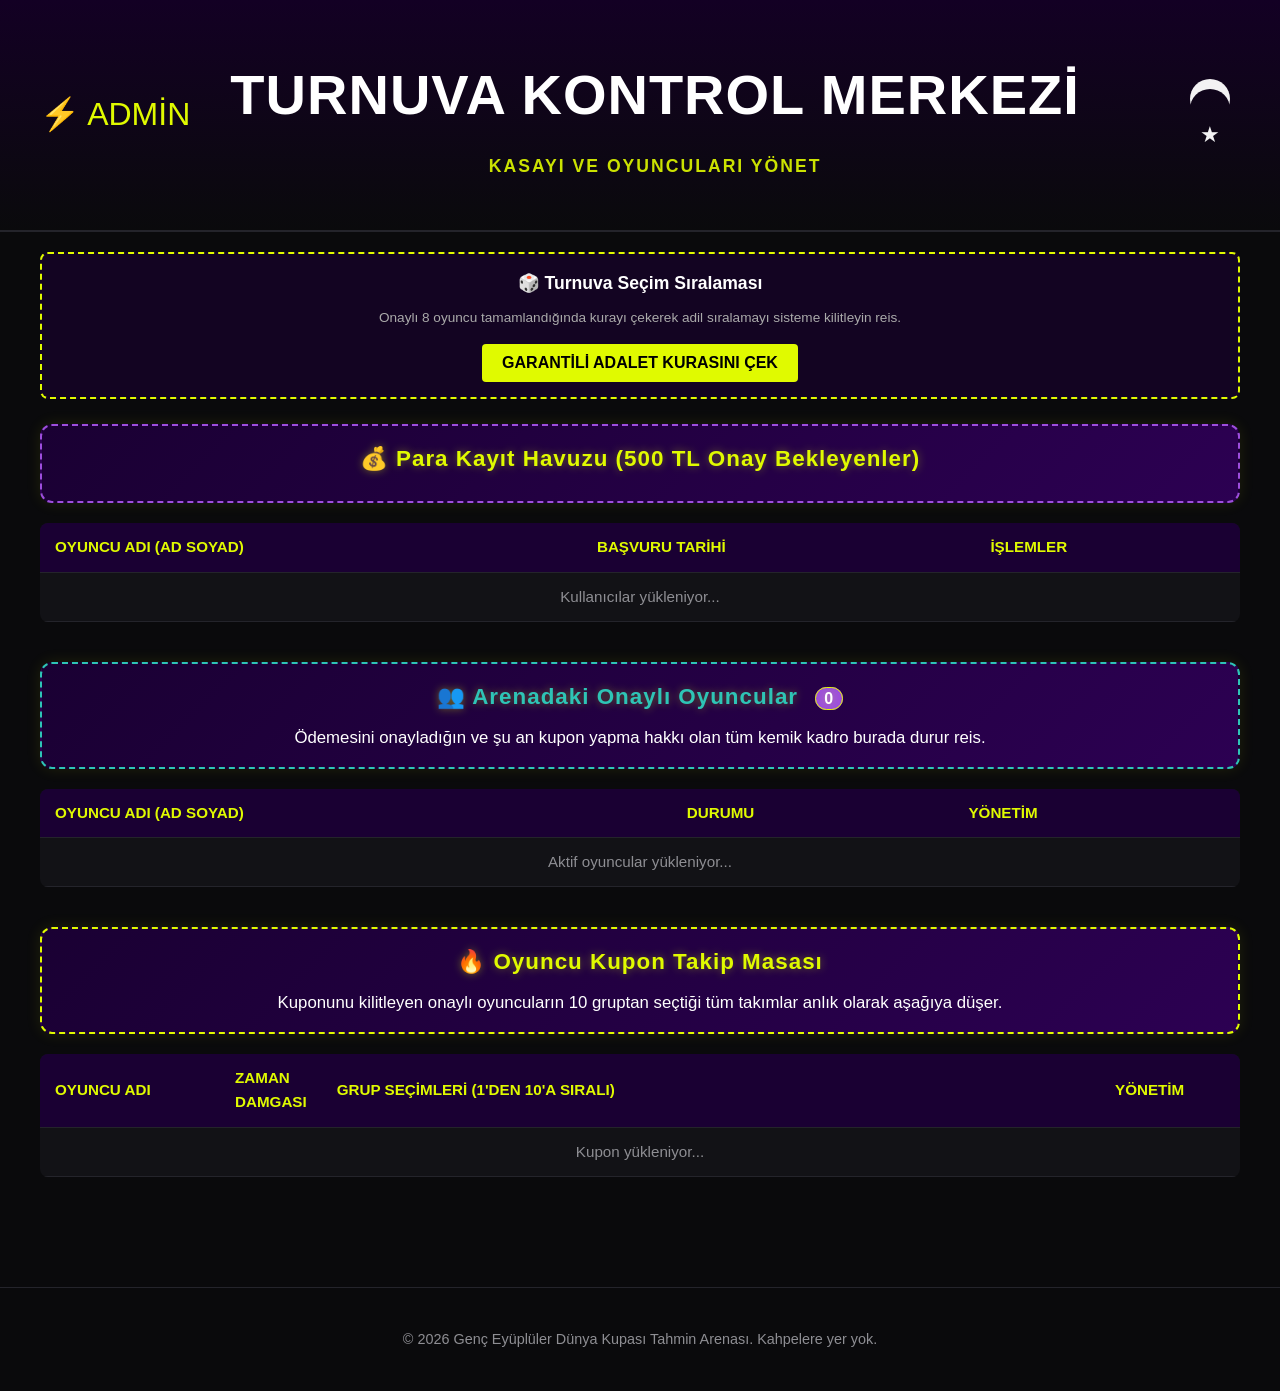
==== commit daa07f19: "Add files via upload" ====
--- a/admin.html
+++ b/admin.html
@@ -344,24 +344,24 @@
 
         // 🚀 YENİ MOTOR: HESABI TAMAMEN VERİTABANINDAN SİLME FONKSİYONU
         async function hesabiTamamenSil(username) {
-            if (!confirm(`🚨 DIKKAT REIS! [ ${username} ] isimli oyuncuyu, onun tüm kuponlarını ve hesabını veritabanından TAMAMEN SİLMEK üzeresin. Bu işlem geri alınamaz. Emin misin?`)) return;
-            
-            try {
-                const response = await fetch(`${BACKEND_URL}/admin/delete-user/${username}`, {
-                    method: 'DELETE'
-                });
-                const result = await response.json();
-                
-                if (response.ok) {
-                    arenaAlert('HESAP İMHA EDİLDİ', result.message, '✅');
-                    verileriYukle();
-                } else {
-                    arenaAlert('HATA', result.message, '❌');
-                }
-            } catch (error) {
-                arenaAlert('SİSTEM HATASI', 'Hesap silinirken backend patladı!', '❌');
-            }
-        }
+    if (!confirm(`🚨 DIKKAT REIS! [ ${username} ] isimli oyuncuyu, onun tüm kuponlarını ve hesabını veritabanından TAMAMEN SİLMEK üzeresin. Emin misin?`)) return;
+    
+    try {
+        const response = await fetch(`${BACKEND_URL}/admin/delete-user/${encodeURIComponent(username)}`, {
+            method: 'DELETE'
+        });
+        const result = await response.json();
+        
+        if (response.ok || result.status === "success") {
+            arenaAlert('HESAP İMHA EDİLDİ', 'Kullanıcı başarıyla temizlendi.', '✅');
+            verileriYukle(); // Tabloyu anında yenile
+        } else {
+            arenaAlert('HATA', result.message, '❌');
+        }
+    } catch (error) {
+        arenaAlert('SİSTEM HATASI', 'Hesap silinirken bağlantı koptu!', '❌');
+    }
+}
 
         // 🎲 Kura motorunu tetikleyen fonksiyon
         document.getElementById('btn-kura-cek').addEventListener('click', async function() {
--- a/style.css
+++ b/style.css
@@ -39,16 +39,25 @@
 
 .header-arena {
     display: flex;
+    justify-content: space-between;
+    align-items: center; /* 🚀 İşte dikeyde milimetrik ortalayan sihirli satır */
+    padding: 15px 0;
+    gap: 20px;
+}
+.header-right {
+    display: flex;
     align-items: center;
-    justify-content: space-between;
-    gap: 20px;
+    justify-content: center;
+    min-width: 120px; /* Ay-Yıldız'a sabit alan */
 }
 
 /* Sol Taraf: Logo Alanı */
 .header-left {
-    flex: 1;
-    display: flex;
-    justify-content: flex-start;
+    display: flex;
+    align-items: center;
+    justify-content: center;
+    min-width: 120px; /* Kupaya sabit alan */
+
 }
 
 .custom-logo {
@@ -59,8 +68,9 @@
 
 /* Orta Taraf: Sıralı ve Net Başlıklar */
 .header-center {
-    flex: 2;
     text-align: center;
+    flex-grow: 1;
+
 }
 
 .header-center h1 {
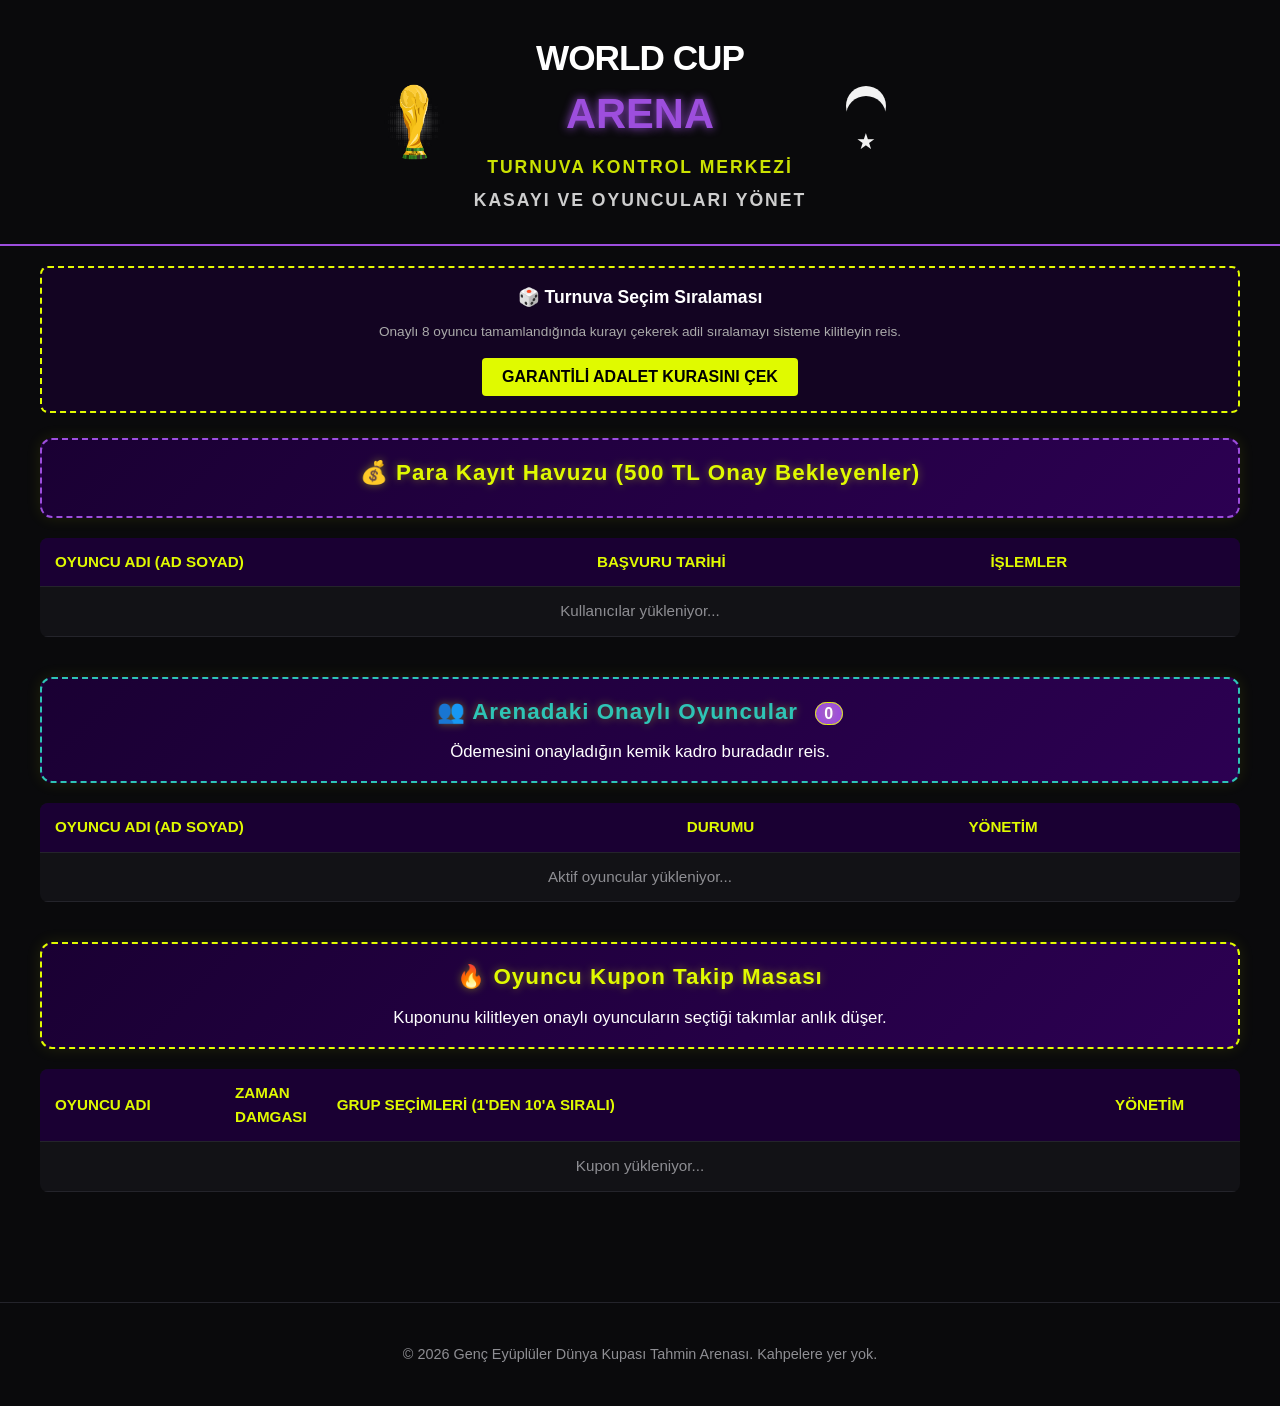
==== commit ccc941fa: "Add files via upload" ====
--- a/admin.html
+++ b/admin.html
@@ -7,6 +7,50 @@
     <link rel="stylesheet" href="style.css">
     <link rel="stylesheet" href="static/style.css">
     <style>
+        /* 🚀 MOBİL ORTALANMIŞ HEADER DESTEĞİ */
+        .new-header-arena {
+            display: flex;
+            justify-content: center;
+            align-items: center;
+            gap: 15px;
+            text-align: center;
+        }
+        .header-title {
+            display: flex;
+            flex-direction: column;
+            align-items: center;
+        }
+        .header-title h1 {
+            display: flex;
+            flex-direction: column;
+            align-items: center;
+            font-size: 2.2rem;
+            margin-bottom: 5px;
+        }
+        .world-cup {
+            font-weight: 900;
+            color: var(--text-white);
+        }
+        .arena {
+            font-size: 2.6rem;
+            font-weight: 900;
+            color: var(--neon-purple);
+            text-shadow: 0 0 10px var(--neon-purple);
+            margin-top: -5px;
+        }
+        .header-cup, .header-flag {
+            display: flex;
+            align-items: center;
+            justify-content: center;
+            min-width: 90px;
+        }
+        .dikey-ay-yildiz {
+            display: flex;
+            flex-direction: column;
+            align-items: center;
+        }
+
+        /* TABLO STİLLERİ */
         .admin-table {
             width: 100%;
             border-collapse: collapse;
@@ -38,9 +82,8 @@
             border: none;
             cursor: pointer;
         }
-        .btn-approve:hover {
-            box-shadow: 0 0 10px #2ec4b6;
-        }
+        .btn-approve:hover { box-shadow: 0 0 10px #2ec4b6; }
+        
         .btn-clear-coupon {
             background-color: #ff9f1c;
             color: black;
@@ -51,10 +94,8 @@
             border: none;
             cursor: pointer;
         }
-        .btn-clear-coupon:hover {
-            box-shadow: 0 0 10px #ff9f1c;
-            background-color: #f18701;
-        }
+        .btn-clear-coupon:hover { box-shadow: 0 0 10px #ff9f1c; }
+        
         .btn-danger-user {
             background-color: #e63946;
             color: white;
@@ -65,9 +106,8 @@
             border: none;
             cursor: pointer;
         }
-        .btn-danger-user:hover {
-            box-shadow: 0 0 10px #e63946;
-        }
+        .btn-danger-user:hover { box-shadow: 0 0 10px #e63946; }
+
         .coupon-cell {
             font-size: 0.85rem;
             background-color: #181820;
@@ -94,6 +134,14 @@
             margin-left: 10px;
             border: 1px solid var(--neon-yellow);
         }
+
+        @media (max-width: 768px) {
+            .header-title h1 { font-size: 1.8rem; }
+            .arena { font-size: 2.2rem; }
+            .new-header-arena { gap: 8px; }
+            .header-cup, .header-flag { min-width: 70px; }
+            .header-cup img { max-height: 60px; }
+        }
     </style>
 </head>
 <body>
@@ -108,13 +156,21 @@
     </div>
 
     <header>
-        <div class="container header-arena">
-            <div class="header-left"><span style="font-size: 2rem; color: var(--neon-yellow);">⚡ ADMİN</span></div>
-            <div class="header-center">
-                <h1>TURNUVA KONTROL MERKEZİ</h1>
-                <p class="sub-slogan">KASAYI VE OYUNCULARI YÖNET</p>
+        <div class="container new-header-arena">
+            <div class="header-cup">
+                <img src="logo.png" alt="World Cup" style="max-height: 80px; width: auto; object-fit: contain;">
             </div>
-            <div class="header-right">
+            <div class="header-title">
+                <h1>
+                    <span class="world-cup">WORLD CUP</span>
+                    <span class="arena">ARENA</span>
+                </h1>
+                <div class="slogan-container">
+                    <p class="sub-slogan">TURNUVA KONTROL MERKEZİ</p>
+                    <p class="small-acilar">KASAYI VE OYUNCULARI YÖNET</p>
+                </div>
+            </div>
+            <div class="header-flag">
                 <div class="dikey-ay-yildiz">
                     <div class="crescent-down"></div>
                     <div class="star-down">★</div>
@@ -152,7 +208,7 @@
 
         <div class="welcome-box" style="border-color: #2ec4b6; padding: 15px; margin-bottom: 15px; margin-top: 40px;">
             <h2 style="font-size: 1.4rem; color: #2ec4b6;">👥 Arenadaki Onaylı Oyuncular <span id="active-user-count" class="counter-badge">0</span></h2>
-            <p>Ödemesini onayladığın ve şu an kupon yapma hakkı olan tüm kemik kadro burada durur reis.</p>
+            <p>Ödemesini onayladığın kemik kadro buradadır reis.</p>
         </div>
 
         <table class="admin-table">
@@ -170,7 +226,7 @@
 
         <div class="welcome-box" style="border-color: var(--neon-yellow); padding: 15px; margin-bottom: 15px; margin-top: 40px;">
             <h2 style="font-size: 1.4rem; color: var(--neon-yellow);">🔥 Oyuncu Kupon Takip Masası</h2>
-            <p>Kuponunu kilitleyen onaylı oyuncuların 10 gruptan seçtiği tüm takımlar anlık olarak aşağıya düşer.</p>
+            <p>Kuponunu kilitleyen onaylı oyuncuların seçtiği takımlar anlık düşer.</p>
         </div>
 
         <table class="admin-table">
@@ -198,9 +254,9 @@
             ? 'http://127.0.0.1:5000/api' 
             : `${window.location.origin}/api`;
 
-        function arenaAlert(baslik, mesaj, ikon = '💼') {
+        function arenaAlert(baslik, mensaje, ikon = '💼') {
             document.getElementById('alert-title').innerText = baslik;
-            document.getElementById('alert-message').innerText = mesaj;
+            document.getElementById('alert-message').innerText = mensaje;
             document.getElementById('alert-icon').innerText = ikon;
             document.getElementById('custom-alert').classList.add('active');
         }
@@ -210,74 +266,64 @@
         }
 
         async function verileriYukle() {
-            // 1. Onay Bekleyen ve AKTİF OYUNCULARI Beraber Çek
             try {
                 const response = await fetch(`${BACKEND_URL}/admin/pending-users`);
                 const result = await response.json();
                 
-                // Onay bekleyenler tablosu
                 const tbodyPending = document.getElementById('pending-users-list');
                 tbodyPending.innerHTML = '';
-                if (!result.users || result.users.length === 0) {
+                
+                const tbodyActive = document.getElementById('active-users-list');
+                tbodyActive.innerHTML = '';
+
+                let activeCount = 0;
+                let activeUsersHTML = '';
+                let pendingUsersHTML = '';
+
+                if (result.users && result.users.length > 0) {
+                    result.users.forEach(user => {
+                        // 🚀 KESİN AYRIM: is_active durumuna göre katı bloklama (Aynı adam iki tabloda çıkamaz)
+                        if (user.is_active === 0) {
+                            pendingUsersHTML += `
+                                <tr>
+                                    <td style="font-weight:bold; color:white;">⚽ ${user.username}</td>
+                                    <td style="color:var(--text-gray);">${user.created_at}</td>
+                                    <td>
+                                        <button class="btn-approve" onclick="onayla(${user.id})">💰 Onayla</button>
+                                    </td>
+                                </tr>
+                            `;
+                        } else if (user.is_active === 1) {
+                            activeCount++;
+                            activeUsersHTML += `
+                                <tr>
+                                    <td style="font-weight:bold; color:#2ec4b6;">👤 ${user.username}</td>
+                                    <td style="color:#2ec4b6; font-weight:bold;">✅ ÖDEME ONAYLI (ARENADA)</td>
+                                    <td>
+                                        <button class="btn-danger-user" onclick="hesabiTamamenSil('${user.username}')">HESABI SİL ❌</button>
+                                    </td>
+                                </tr>
+                            `;
+                        }
+                    });
+                }
+
+                document.getElementById('active-user-count').innerText = activeCount;
+
+                if (pendingUsersHTML === '') {
                     tbodyPending.innerHTML = `<tr><td colspan="3" style="text-align:center; color:var(--text-gray);">Onay bekleyen yeni bir başvuru yok reis.</td></tr>`;
                 } else {
-                    result.users.forEach(user => {
-                        tbodyPending.innerHTML += `
-                            <tr>
-                                <td style="font-weight:bold; color:white;">⚽ ${user.username}</td>
-                                <td style="color:var(--text-gray);">${user.created_at}</td>
-                                <td>
-                                    <button class="btn-approve" onclick="onayla(${user.id})">💰 Onayla</button>
-                                </td>
-                            </tr>
-                        `;
-                    });
-                }
-
-                // 🚀 YENİ CİLALAMA: Aktif (Onaylı) Oyuncular Tablosu ve Sayacı
-                const tbodyActive = document.getElementById('active-users-list');
-                tbodyActive.innerHTML = '';
-                
-                // Backend'den aktif kullanıcıları çekiyoruz (Mevcut pending-users rotanı genişlettik/kullandık)
-                const activeResponse = await fetch(`${BACKEND_URL}/teams-status`); // Zaten kayıt sayısını da buradan dolaylı doğrularız ama en temizi aktif rota sorgusu
-                
-                // İşlemi kolaylaştırmak için ana listeden onaylanmışları ayıklayan ikinci bir fetch atıyoruz
-                const allPlayersResp = await fetch(`${BACKEND_URL}/admin/all-coupons`);
-                const couponsResult = await allPlayersResp.json();
-                
-                // Onaylı oyuncu takibi için kupon listesindeki tekil isimleri veya direkt aktifleri basıyoruz
-                // Not: Eğer adam onaylı ama henüz kupon yapmadıysa da görmen için backend'e minik bir ekleme yapacağız.
-                // Şimdilik sistemdeki onaylıları listelemek adına kupon takip yapısını buraya entegre ediyoruz.
-                
-                let activeCount = 0;
-                let activeUsersHTML = '';
-                
-                // Kupon tablosundaki onaylı isimleri listeleme motoru
-                if (couponsResult.coupons) {
-                    for (let uName in couponsResult.coupons) {
-                        activeCount++;
-                        activeUsersHTML += `
-                            <tr>
-                                <td style="font-weight:bold; color:#2ec4b6;">👤 ${uName}</td>
-                                <td style="color:#2ec4b6; font-weight:bold;">✅ ÖDEME ONAYLI (ARENADA)</td>
-                                <td>
-                                    <button class="btn-danger-user" onclick="hesabiTamamenSil('${uName}')">HESABI SİL ❌</button>
-                                </td>
-                            </tr>
-                        `;
-                    }
-                }
-                
-                document.getElementById('active-user-count').innerText = activeCount;
-                if(activeCount === 0) {
+                    tbodyPending.innerHTML = pendingUsersHTML;
+                }
+
+                if (activeCount === 0) {
                     tbodyActive.innerHTML = `<tr><td colspan="3" style="text-align:center; color:var(--text-gray);">Henüz onaylanmış hiçbir oyuncu yok reis.</td></tr>`;
                 } else {
                     tbodyActive.innerHTML = activeUsersHTML;
                 }
 
-            } catch (e) { console.error("Oyuncu listeleri yüklenirken hata:", e); }
-
-            // 2. Tüm Kilitli Kuponları Çek
+            } catch (e) { console.error(e); }
+
             try {
                 const response = await fetch(`${BACKEND_URL}/admin/all-coupons`);
                 const result = await response.json();
@@ -311,7 +357,7 @@
                         </tr>
                     `;
                 }
-            } catch (e) { console.error("Kuponlar yüklenirken hata:", e); }
+            } catch (e) { console.error(e); }
         }
 
         async function onayla(userId) {
@@ -334,43 +380,32 @@
                 const response = await fetch(`${BACKEND_URL}/clear-coupon/${username}`, { method: 'DELETE' });
                 const result = await response.json();
                 if (response.ok) {
-                    arenaAlert('SİLİNDİ 🧹', result.message, '✅');
+                    arenaAlert('SİLİNDİ 🧹', 'Kupon başarıyla sıfırlandı.', '✅');
                     verileriYukle();
-                } else {
-                    arenaAlert('HATA', result.message, '❌');
                 }
             } catch (error) { console.error(error); }
         }
 
-        // 🚀 YENİ MOTOR: HESABI TAMAMEN VERİTABANINDAN SİLME FONKSİYONU
         async function hesabiTamamenSil(username) {
-    if (!confirm(`🚨 DIKKAT REIS! [ ${username} ] isimli oyuncuyu, onun tüm kuponlarını ve hesabını veritabanından TAMAMEN SİLMEK üzeresin. Emin misin?`)) return;
-    
-    try {
-        const response = await fetch(`${BACKEND_URL}/admin/delete-user/${encodeURIComponent(username)}`, {
-            method: 'DELETE'
-        });
-        const result = await response.json();
-        
-        if (response.ok || result.status === "success") {
-            arenaAlert('HESAP İMHA EDİLDİ', 'Kullanıcı başarıyla temizlendi.', '✅');
-            verileriYukle(); // Tabloyu anında yenile
-        } else {
-            arenaAlert('HATA', result.message, '❌');
-        }
-    } catch (error) {
-        arenaAlert('SİSTEM HATASI', 'Hesap silinirken bağlantı koptu!', '❌');
-    }
-}
-
-        // 🎲 Kura motorunu tetikleyen fonksiyon
+            if (!confirm(`🚨 DIKKAT REIS! [ ${username} ] isimli oyuncuyu ve tüm verilerini TAMAMEN SİLMEK üzeresin. Emin misin?`)) return;
+            try {
+                const response = await fetch(`${BACKEND_URL}/admin/delete-user/${encodeURIComponent(username)}`, {
+                    method: 'DELETE'
+                });
+                if (response.ok) {
+                    arenaAlert('HESAP İMHA EDİLDİ', 'Kullanıcı başarıyla temizlendi.', '✅');
+                    verileriYukle();
+                }
+            } catch (error) { console.error(error); }
+        }
+
         document.getElementById('btn-kura-cek').addEventListener('click', async function() {
             if (!confirm('8 oyuncu tamamsa kurayı çekiyorsun reis, emin misin?')) return;
             try {
                 const response = await fetch(`${BACKEND_URL}/admin/draw-kura`, { method: 'POST' });
                 const result = await response.json();
                 if (response.ok) {
-                    arenaAlert('KURA ÇEKİLDİ 🎲', result.message, '✅');
+                    arenaAlert('KURA ÇEKİLDİ 🎲', 'Seçim odası başarıyla başlatıldı.', '✅');
                     setTimeout(() => { window.location.reload(); }, 2000);
                 } else {
                     arenaAlert('HATA', result.message, '❌');
--- a/style.css
+++ b/style.css
@@ -31,61 +31,97 @@
 /* ==========================================================================
    HEADER TASARIMI
    ========================================================================== */
+/* 🚀 style.css DOSYASINA EKLENECEK YENİ KODLAR */
+
 header {
-    background: linear-gradient(180deg, #130024 0%, var(--bg-black) 100%);
-    padding: 35px 0;
-    border-bottom: 2px solid var(--border-color);
-}
-
-.header-arena {
-    display: flex;
-    justify-content: space-between;
-    align-items: center; /* 🚀 İşte dikeyde milimetrik ortalayan sihirli satır */
-    padding: 15px 0;
-    gap: 20px;
-}
-.header-right {
-    display: flex;
-    align-items: center;
+    background-color: var(--header-bg);
+    padding: 10px 0;
+    border-bottom: 2px solid var(--neon-purple);
+}
+
+/* Tüm elemanları milimetrik dikey ve yatay ortalayan Flexbox yapısı */
+.new-header-arena {
+    display: flex;
     justify-content: center;
-    min-width: 120px; /* Ay-Yıldız'a sabit alan */
-}
-
-/* Sol Taraf: Logo Alanı */
-.header-left {
+    align-items: center;
+    gap: 15px; /* Elemanlar arası boşluk (Mobil için ideal) */
+    text-align: center;
+}
+
+/* 🏛️ Ortadaki Başlık Bloğu (Ana başlık + Slogan) */
+.header-title {
+    display: flex;
+    flex-direction: column; /* Yazıları üst üste diz */
+    align-items: center;    /* Yazıları yatayda ortala */
+}
+
+/* Ana H1 etiketi */
+.header-title h1 {
+    display: flex;
+    flex-direction: column; /* "WORLD CUP" ve "ARENA"yı üst üste diz */
+    align-items: center;
+    font-size: 2.2rem;     /* Yazı boyutunu mobilde de okunabilir yaptık */
+    margin-bottom: 5px;
+}
+
+/* "WORLD CUP" Yazısı (Her zaman yan yana) */
+.world-cup {
+    font-family: 'Montserrat', sans-serif; /* Varsa başka font */
+    font-weight: 900;
+    letter-spacing: -1px;
+    color: var(--text-white);
+}
+
+/* "ARENA" Yazısı (Tam altta ve ortada) */
+.arena {
+    font-size: 2.6rem; /* ARENA'yı biraz daha patlatıyoruz */
+    font-weight: 900;
+    color: var(--neon-purple);
+    text-shadow: 0 0 10px var(--neon-purple);
+    margin-top: -5px; /* Aradaki boşluğu daralt */
+}
+
+/* 🏆 Sol Kupa Bloğu */
+.header-cup {
     display: flex;
     align-items: center;
     justify-content: center;
-    min-width: 120px; /* Kupaya sabit alan */
-
-}
-
-.custom-logo {
-    max-height: 180px; 
-    width: auto;
-    filter: drop-shadow(0 0 15px rgba(157, 78, 221, 0.5)); 
-}
-
-/* Orta Taraf: Sıralı ve Net Başlıklar */
-.header-center {
-    text-align: center;
-    flex-grow: 1;
-
-}
-
-.header-center h1 {
-    font-size: 3.5rem;
-    font-weight: 900;
-    color: var(--text-white);
-    margin-bottom: 12px;
-    letter-spacing: 1px;
-}
-
-.header-center h1 .neon-year {
-    color: var(--neon-purple);
-    text-shadow: 0 0 15px var(--neon-purple), 0 0 30px var(--neon-purple);
-}
-
+    min-width: 90px; /* Sabit alan */
+}
+
+/* 🇹🇷 Sağ Bayrak Bloğu */
+.header-flag {
+    display: flex;
+    align-items: center;
+    justify-content: center;
+    min-width: 90px; /* Kupa ile aynı genişlikte tut ki terazi gibi dursun */
+}
+
+/* Ay-Yıldız yapısını yatayda da ortalayan küçük düzeltme */
+.dikey-ay-yildiz {
+    display: flex;
+    flex-direction: column;
+    align-items: center;
+}
+
+/* 📱 MOBİL EKRANLAR İÇİN KÜÇÜK RÖTUŞ (Media Query) */
+@media (max-width: 768px) {
+    .header-title h1 {
+        font-size: 1.8rem; /* Mobilde yazıları biraz küçültüyoruz ki sığsın */
+    }
+    .arena {
+        font-size: 2.2rem;
+    }
+    .new-header-arena {
+        gap: 8px; /* Mobilde elemanlar arası boşluğu daralt */
+    }
+    .header-cup, .header-flag {
+        min-width: 70px; /* Kupa ve bayrak alanını küçült */
+    }
+    .header-cup img {
+        max-height: 60px; /* Mobilde kupayı küçült */
+    }
+}
 .slogan-container {
     display: flex;
     flex-direction: column;
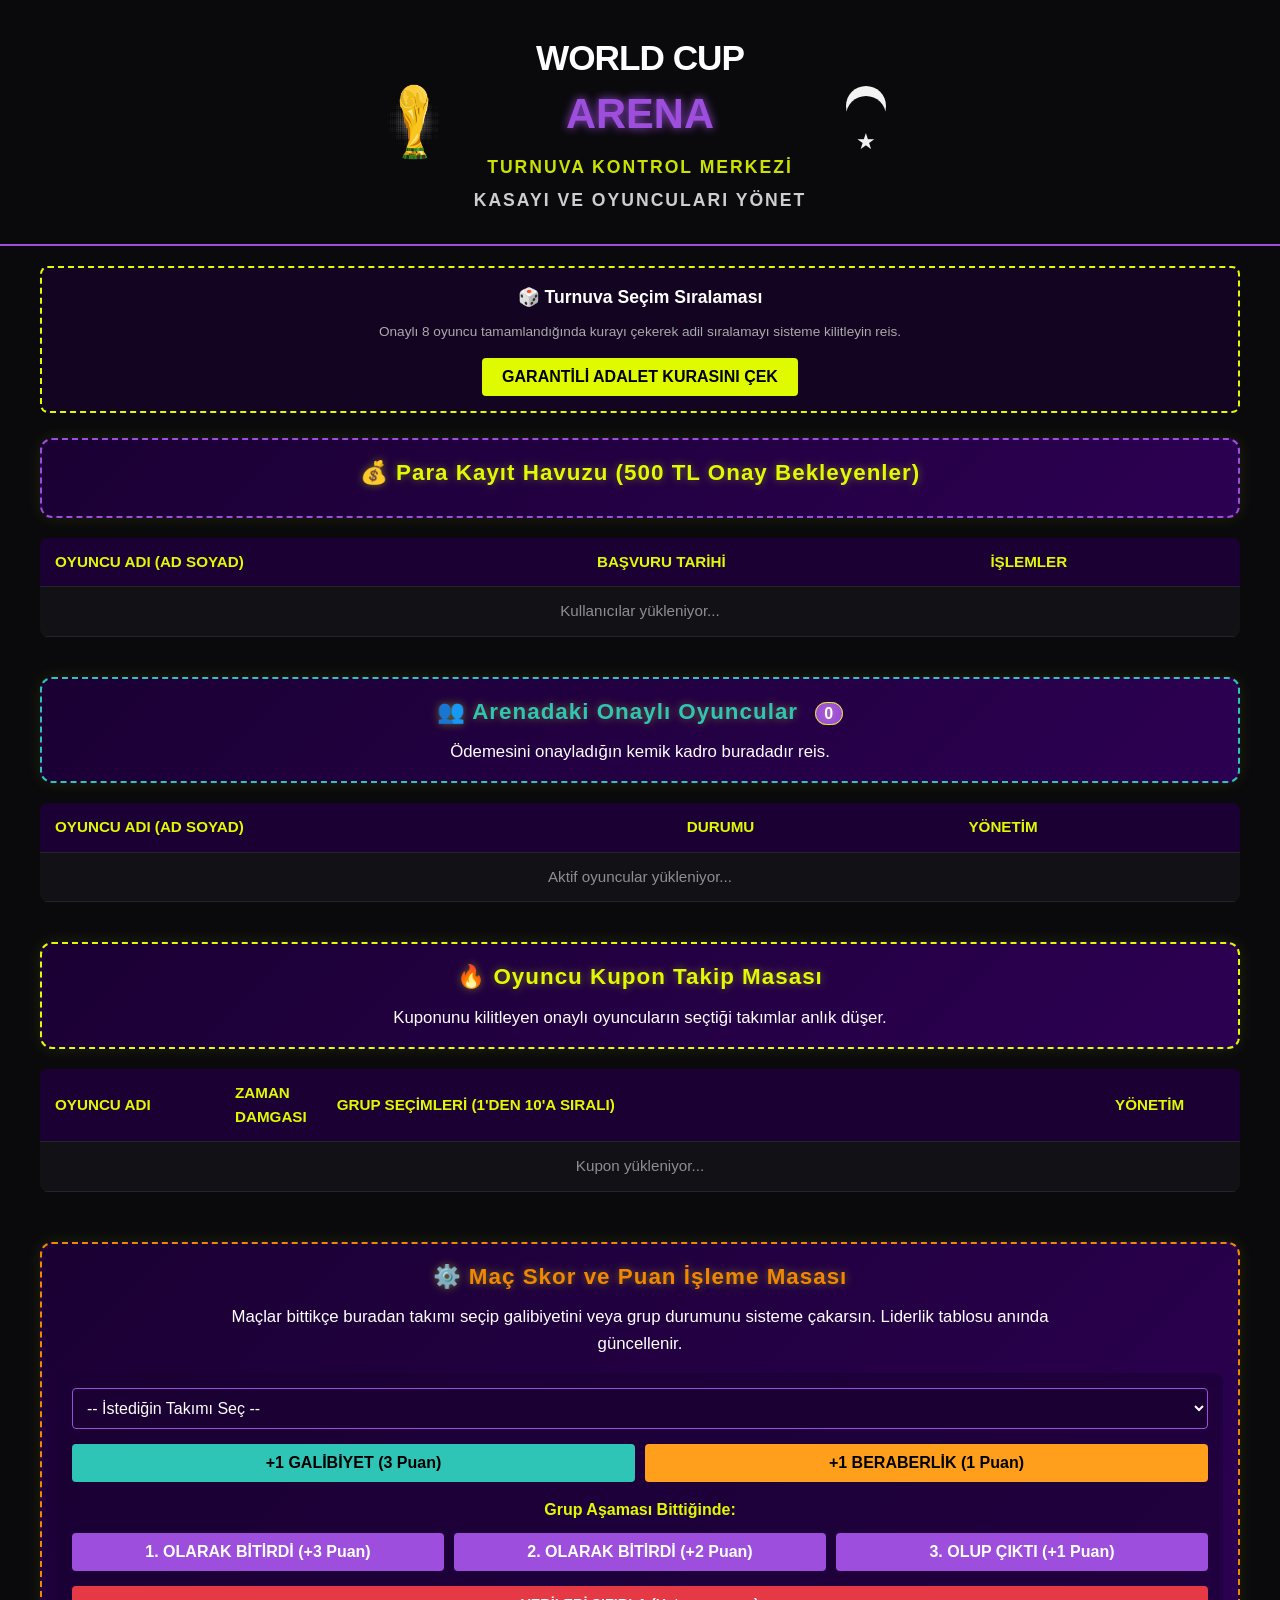
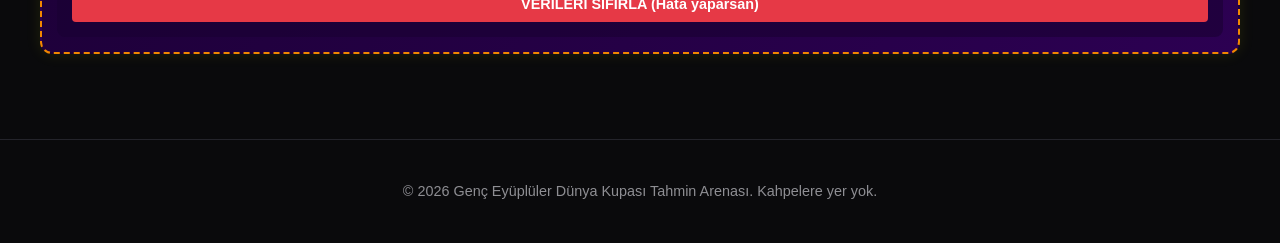
==== commit 12396008: "Add files via upload" ====
--- a/admin.html
+++ b/admin.html
@@ -7,7 +7,6 @@
     <link rel="stylesheet" href="style.css">
     <link rel="stylesheet" href="static/style.css">
     <style>
-        /* 🚀 MOBİL ORTALANMIŞ HEADER DESTEĞİ */
         .new-header-arena {
             display: flex;
             justify-content: center;
@@ -50,7 +49,6 @@
             align-items: center;
         }
 
-        /* TABLO STİLLERİ */
         .admin-table {
             width: 100%;
             border-collapse: collapse;
@@ -243,6 +241,32 @@
             </tbody>
         </table>
 
+        <div class="welcome-box" style="border-color: #f18701; padding: 15px; margin-bottom: 15px; margin-top: 50px;">
+            <h2 style="font-size: 1.4rem; color: #f18701;">⚙️ Maç Skor ve Puan İşleme Masası</h2>
+            <p>Maçlar bittikçe buradan takımı seçip galibiyetini veya grup durumunu sisteme çakarsın. Liderlik tablosu anında güncellenir.</p>
+            
+            <div style="background: rgba(26, 0, 51, 0.6); padding: 15px; border-radius: 8px; margin-top: 15px;">
+                <select id="team-selector" style="width: 100%; padding: 10px; font-size: 1rem; border-radius: 4px; background: #1a0033; color: white; border: 1px solid var(--neon-purple); margin-bottom: 15px;">
+                    <option value="">-- İstediğin Takımı Seç --</option>
+                    <option value="Türkiye">Türkiye</option><option value="Fransa">Fransa</option><option value="İspanya">İspanya</option><option value="Arjantin">Arjantin</option><option value="İngiltere">İngiltere</option><option value="Portekiz">Portekiz</option><option value="Brezilya">Brezilya</option><option value="Hollanda">Hollanda</option><option value="Fas">Fas</option><option value="Belçika">Belçika</option><option value="Almanya">Almanya</option><option value="Hırvatistan">Hırvatistan</option><option value="Kolombiya">Kolombiya</option><option value="Senegal">Senegal</option><option value="Meksika">Meksika</option><option value="ABD">ABD</option><option value="Uruguay">Uruguay</option><option value="Japonya">Japonya</option><option value="İsviçre">İsviçre</option><option value="İran">İran</option><option value="Ekvador">Ekvador</option><option value="Avusturya">Avusturya</option><option value="Kore Cumhuriyeti">Kore Cumhuriyeti</option><option value="Avustralya">Avustralya</option><option value="Mısır">Mısır</option><option value="Cezayir">Cezayir</option><option value="Kanada">Kanada</option><option value="Norveç">Norveç</option><option value="Panama">Panama</option><option value="Fildişi Sahili">Fildişi Sahili</option><option value="İsveç">İsveç</option><option value="Paraguay">Paraguay</option><option value="Çekya">Çekya</option><option value="İskoçya">İskoçya</option><option value="Tunus">Tunus</option><option value="Kongo Dem. Cum.">Kongo Dem. Cum.</option><option value="Özbekistan">Özbekistan</option><option value="Katar">Katar</option><option value="Irak">Irak</option><option value="Güney Africa">Güney Africa</option><option value="Suudi Arabistan">Suudi Arabistan</option><option value="Ürdün">Ürdün</option><option value="Bosna-Hersek">Bosna-Hersek</option><option value="Yeşil Burun Ada.">Yeşil Burun Ada.</option><option value="Gana">Gana</option><option value="Curaçao">Curaçao</option><option value="Haiti">Haiti</option><option value="Yeni Zelanda">Yeni Zelanda</option>
+                </select>
+
+                <div style="display: flex; gap: 10px; flex-wrap: wrap; margin-bottom: 15px;">
+                    <button class="btn" style="background: #2ec4b6; color: black; font-weight: bold; flex: 1; padding: 10px; border: none; border-radius: 4px; cursor: pointer;" onclick="skorIsle('win')">+1 GALİBİYET (3 Puan)</button>
+                    <button class="btn" style="background: #ff9f1c; color: black; font-weight: bold; flex: 1; padding: 10px; border: none; border-radius: 4px; cursor: pointer;" onclick="skorIsle('draw')">+1 BERABERLİK (1 Puan)</button>
+                </div>
+                
+                <h4 style="color: var(--neon-yellow); margin-bottom: 10px;">Grup Aşaması Bittiğinde:</h4>
+                <div style="display: flex; gap: 10px; flex-wrap: wrap; margin-bottom: 15px;">
+                    <button class="btn" style="background: var(--neon-purple); color: white; font-weight: bold; flex: 1; padding: 10px; border: none; border-radius: 4px; cursor: pointer;" onclick="skorIsle('group1')">1. OLARAK BİTİRDİ (+3 Puan)</button>
+                    <button class="btn" style="background: var(--neon-purple); color: white; font-weight: bold; flex: 1; padding: 10px; border: none; border-radius: 4px; cursor: pointer;" onclick="skorIsle('group2')">2. OLARAK BİTİRDİ (+2 Puan)</button>
+                    <button class="btn" style="background: var(--neon-purple); color: white; font-weight: bold; flex: 1; padding: 10px; border: none; border-radius: 4px; cursor: pointer;" onclick="skorIsle('group3')">3. OLUP ÇIKTI (+1 Puan)</button>
+                </div>
+                
+                <button class="btn-danger-user" style="width: 100%; padding: 10px;" onclick="skorIsle('reset')">VERİLERİ SIFIRLA (Hata yaparsan)</button>
+            </div>
+        </div>
+
     </main>
 
     <footer>
@@ -282,7 +306,6 @@
 
                 if (result.users && result.users.length > 0) {
                     result.users.forEach(user => {
-                        // 🚀 KESİN AYRIM: is_active durumuna göre katı bloklama (Aynı adam iki tabloda çıkamaz)
                         if (user.is_active === 0) {
                             pendingUsersHTML += `
                                 <tr>
@@ -413,6 +436,29 @@
             } catch (error) { console.error(error); }
         });    
 
+        async function skorIsle(action) {
+            const takim = document.getElementById('team-selector').value;
+            if (!takim) {
+                arenaAlert('EKSİK İŞLEM', 'Önce yukarıdan takım seçmelisin reis!', '⚠️');
+                return;
+            }
+            if (!confirm(`[ ${takim} ] takımına işlem yapacaksın. Emin misin?`)) return;
+
+            try {
+                const response = await fetch(`${BACKEND_URL}/admin/update-stat`, {
+                    method: 'POST',
+                    headers: { 'Content-Type': 'application/json' },
+                    body: JSON.stringify({ team_name: takim, action: action })
+                });
+                const result = await response.json();
+                if (response.ok) {
+                    arenaAlert('BAŞARILI', result.message, '✅');
+                } else {
+                    arenaAlert('HATA', result.message, '❌');
+                }
+            } catch (error) { console.error(error); }
+        }
+
         window.onload = verileriYukle;
     </script>
 </body>
